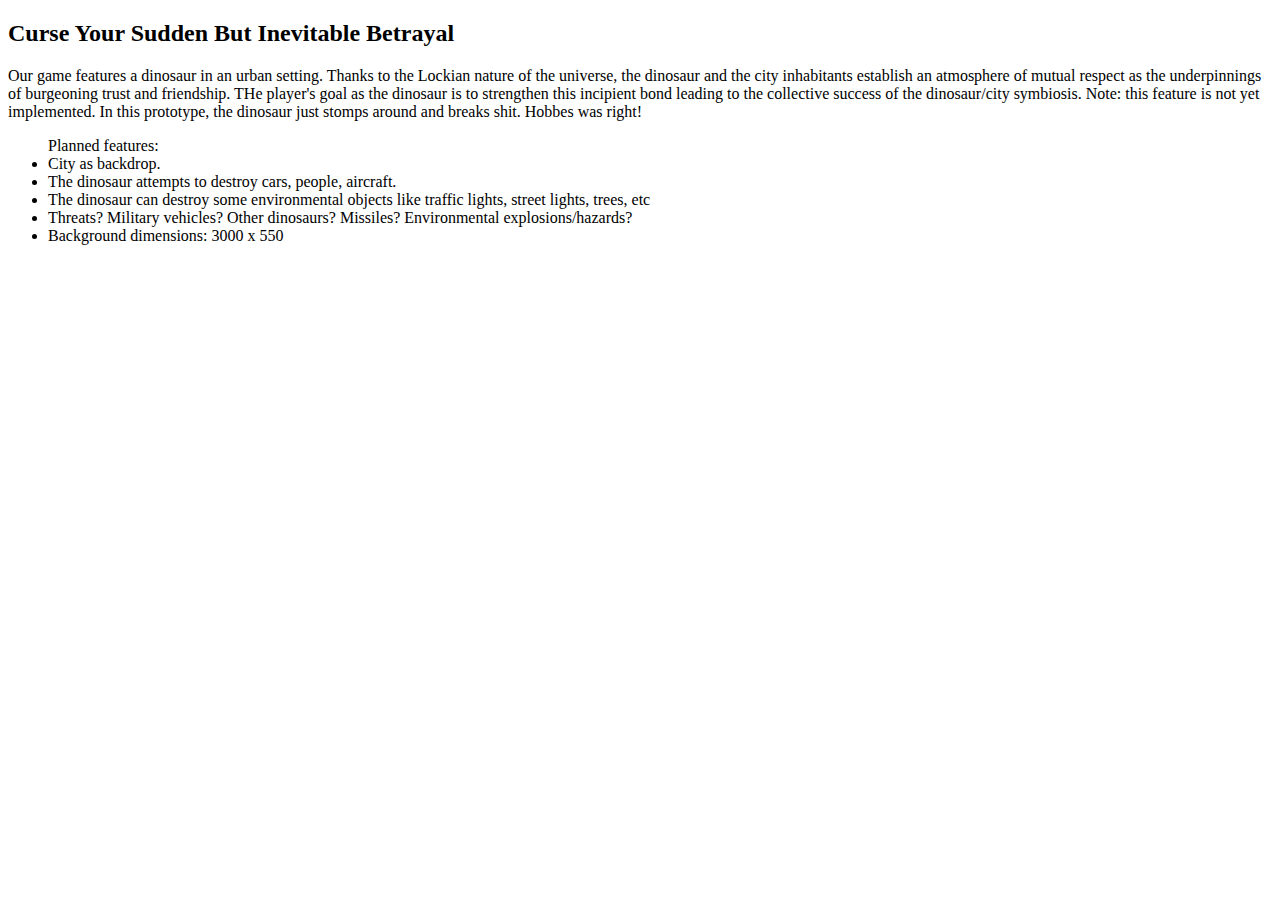
==== design.html @ 2f873c86 "Add text-based webpage with the initial draft of our game specifications." ====
<!DOCTYPE html>
<html>
    <head>
        <meta charset="UTF-8">
        <title>This Land</title>
    </head>
    <body>
        <h2>Curse Your Sudden But Inevitable Betrayal</h2>
        <p>
            <p>
                Our game features a dinosaur in an urban setting. Thanks to the Lockian nature of the universe, the dinosaur and the city inhabitants establish
                an atmosphere of mutual respect as the underpinnings of burgeoning trust and friendship. THe player's goal as the dinosaur is to strengthen this incipient bond 
                leading to the collective success of the dinosaur/city symbiosis. Note: this feature is not yet implemented. In this prototype, the dinosaur just stomps 
                around and breaks shit. Hobbes was right!
            </p>
            <ul>
                Planned features:
                <li>City as backdrop.</li>
                <li>The dinosaur attempts to destroy cars, people, aircraft.</li>
                <li>The dinosaur can destroy some environmental objects like traffic lights, street lights, trees, etc</li>
                <li>Threats? Military vehicles? Other dinosaurs? Missiles? Environmental explosions/hazards?</li>
                <li>Background dimensions: 3000 x 550</li>
            </ul>
        </p>
    </body>
</html>
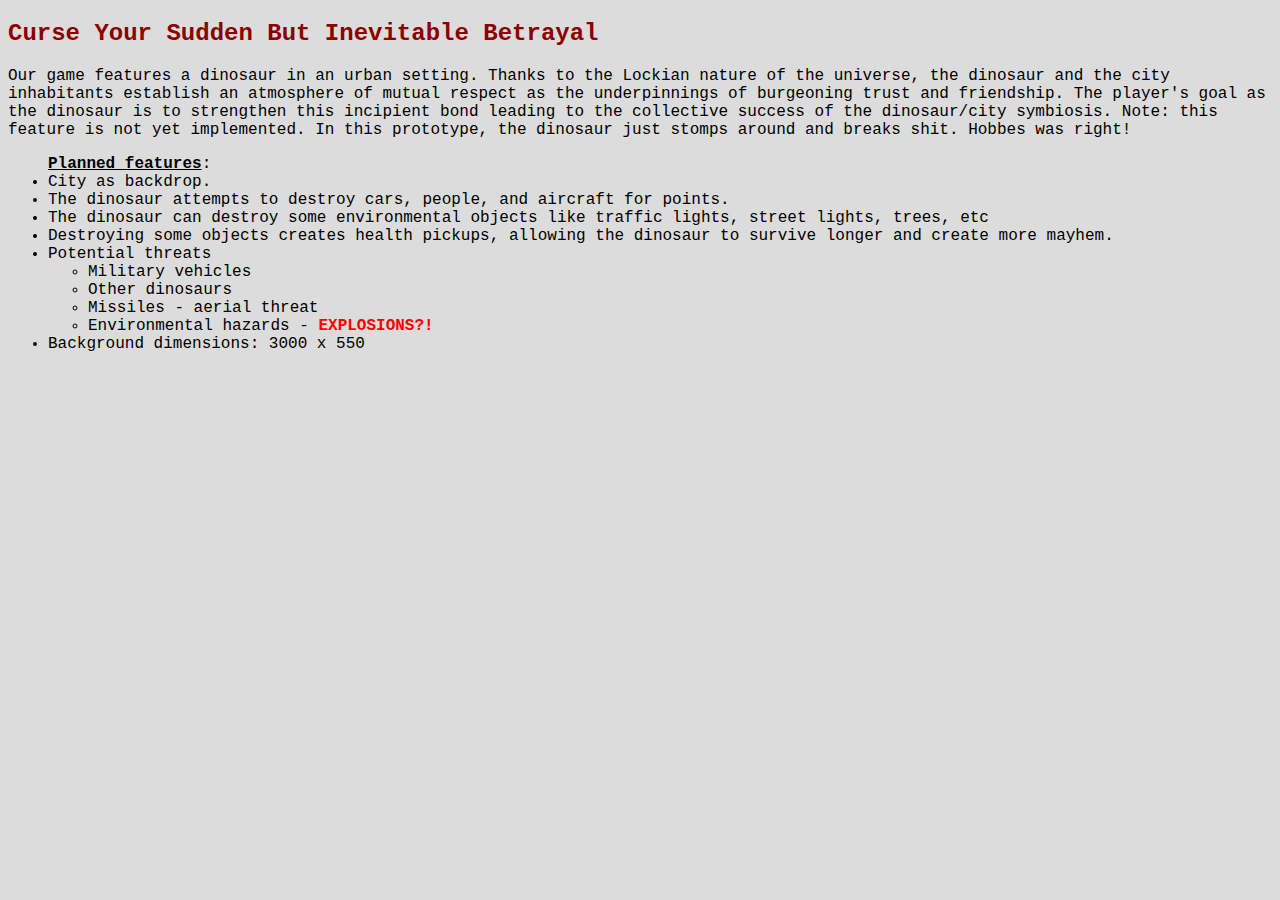
==== commit c0be4f89: "Add CSS and content" ====
--- a/design.html
+++ b/design.html
@@ -3,22 +3,31 @@
     <head>
         <meta charset="UTF-8">
         <title>This Land</title>
+        <link href="css/styles.css" rel="stylesheet">
     </head>
     <body>
         <h2>Curse Your Sudden But Inevitable Betrayal</h2>
         <p>
             <p>
                 Our game features a dinosaur in an urban setting. Thanks to the Lockian nature of the universe, the dinosaur and the city inhabitants establish
-                an atmosphere of mutual respect as the underpinnings of burgeoning trust and friendship. THe player's goal as the dinosaur is to strengthen this incipient bond 
+                an atmosphere of mutual respect as the underpinnings of burgeoning trust and friendship. The player's goal as the dinosaur is to strengthen this incipient bond 
                 leading to the collective success of the dinosaur/city symbiosis. Note: this feature is not yet implemented. In this prototype, the dinosaur just stomps 
                 around and breaks shit. Hobbes was right!
             </p>
             <ul>
-                Planned features:
+                <span class="blackUnderline bold">Planned features</span>:
                 <li>City as backdrop.</li>
-                <li>The dinosaur attempts to destroy cars, people, aircraft.</li>
+                <li>The dinosaur attempts to destroy cars, people, and aircraft for points.</li>
                 <li>The dinosaur can destroy some environmental objects like traffic lights, street lights, trees, etc</li>
-                <li>Threats? Military vehicles? Other dinosaurs? Missiles? Environmental explosions/hazards?</li>
+                <li>Destroying some objects creates health pickups, allowing the dinosaur to survive longer and create more mayhem.</li>
+                <li>Potential threats 
+                    <ul>
+                        <li>Military vehicles</li> 
+                        <li>Other dinosaurs</li>
+                        <li>Missiles - aerial threat</li>
+                        <li>Environmental hazards - <span class="explosions">EXPLOSIONS?!</span></li>
+                    </ul>
+                </li>
                 <li>Background dimensions: 3000 x 550</li>
             </ul>
         </p>
--- a/css/styles.css
+++ b/css/styles.css
@@ -0,0 +1,24 @@
+body {
+    background-color: rgb(220,220,220);
+    font-family: 'Courier New', Courier, monospace;
+}
+
+h2 {
+    color: darkred;
+    /*
+    text-decoration: darkred underline;
+    */
+}
+
+.blackUnderline {
+    text-decoration: black underline;
+}
+
+.bold {
+    font-weight: bold;
+}
+
+.explosions {
+    color: red;
+    font-weight: bolder;
+}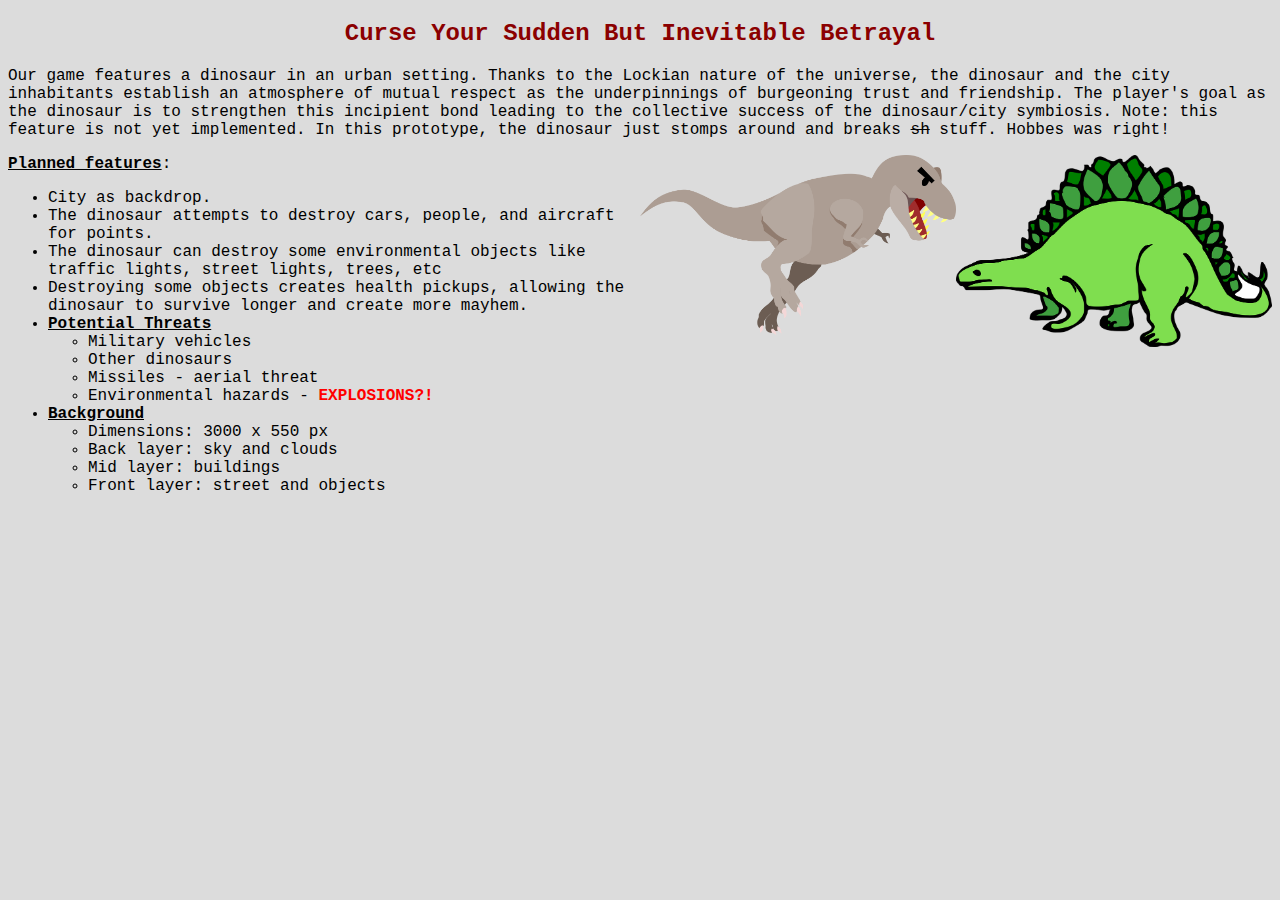
==== commit a48e868f: "Add images, update content, update styles" ====
--- a/design.html
+++ b/design.html
@@ -12,15 +12,24 @@
                 Our game features a dinosaur in an urban setting. Thanks to the Lockian nature of the universe, the dinosaur and the city inhabitants establish
                 an atmosphere of mutual respect as the underpinnings of burgeoning trust and friendship. The player's goal as the dinosaur is to strengthen this incipient bond 
                 leading to the collective success of the dinosaur/city symbiosis. Note: this feature is not yet implemented. In this prototype, the dinosaur just stomps 
-                around and breaks shit. Hobbes was right!
+                around and breaks <span class="strikethrough">sh</span> stuff. Hobbes was right!
             </p>
+            <!-- Stegosaur image: https://pixabay.com/en/dinosaur-stegosaurus-ancient-47925/
+                Free for commercial use. No attribution required
+             -->
+            <img class="floatRight medImage" src="images/stegosaurus.png">
+            <!-- T Rex image: https://www.clipartmax.com/middle/m2i8G6H7K9m2K9i8_tyrannosaurus-rex-clipart-extinct-dinosaur-songs-for-preschoolers/
+                Licensed for personal use.
+             -->
+            <img class="floatRight medImage" src="images/tRex.png">
+            <p><span class="blackUnderline bold">Planned features</span>:</p>
             <ul>
-                <span class="blackUnderline bold">Planned features</span>:
+                
                 <li>City as backdrop.</li>
                 <li>The dinosaur attempts to destroy cars, people, and aircraft for points.</li>
                 <li>The dinosaur can destroy some environmental objects like traffic lights, street lights, trees, etc</li>
                 <li>Destroying some objects creates health pickups, allowing the dinosaur to survive longer and create more mayhem.</li>
-                <li>Potential threats 
+                <li><span class="blackUnderline bold">Potential Threats</span>
                     <ul>
                         <li>Military vehicles</li> 
                         <li>Other dinosaurs</li>
@@ -28,7 +37,14 @@
                         <li>Environmental hazards - <span class="explosions">EXPLOSIONS?!</span></li>
                     </ul>
                 </li>
-                <li>Background dimensions: 3000 x 550</li>
+                <li> <span class="blackUnderline bold">Background</span>
+                    <ul>
+                        <li>Dimensions: 3000 x 550 px</li>
+                        <li>Back layer: sky and clouds</li>
+                        <li>Mid layer: buildings</li>
+                        <li>Front layer: street and objects</li>
+                    </ul>
+                </li>
             </ul>
         </p>
     </body>
--- a/css/styles.css
+++ b/css/styles.css
@@ -5,6 +5,7 @@
 
 h2 {
     color: darkred;
+    text-align: center;
     /*
     text-decoration: darkred underline;
     */
@@ -21,4 +22,21 @@
 .explosions {
     color: red;
     font-weight: bolder;
+}
+
+.floatRight {
+    float: right;
+}
+
+.left {
+    text-align: left;
+
+}
+
+.medImage {
+    width: 25%;
+}
+
+.strikethrough {
+    text-decoration: line-through;
 }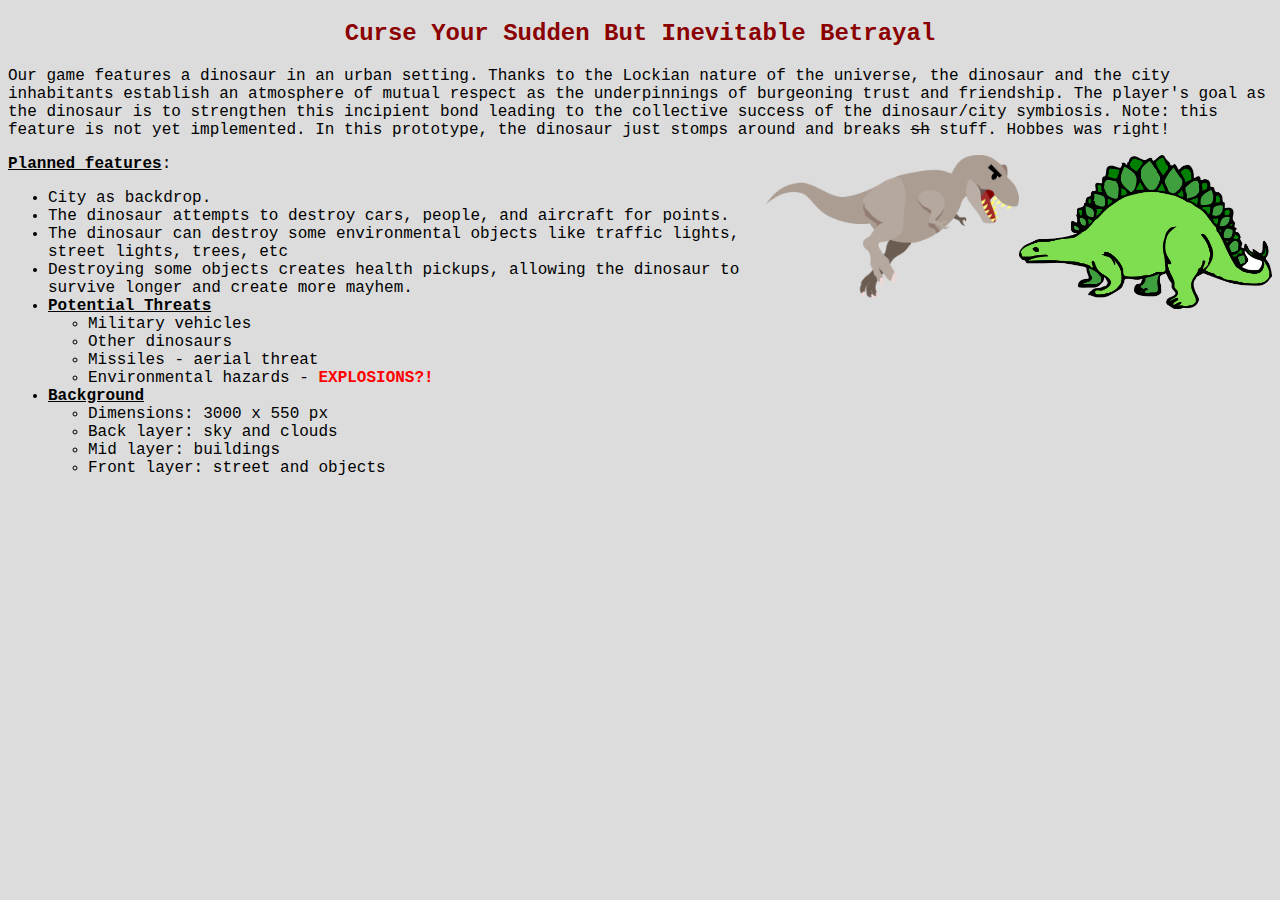
==== commit 36c92804: "Add terrible TRex image. Minor changes to design and styles" ====
--- a/design.html
+++ b/design.html
@@ -16,15 +16,14 @@
             </p>
             <!-- Stegosaur image: https://pixabay.com/en/dinosaur-stegosaurus-ancient-47925/
                 Free for commercial use. No attribution required
-             -->
+                -->
             <img class="floatRight medImage" src="images/stegosaurus.png">
             <!-- T Rex image: https://www.clipartmax.com/middle/m2i8G6H7K9m2K9i8_tyrannosaurus-rex-clipart-extinct-dinosaur-songs-for-preschoolers/
                 Licensed for personal use.
-             -->
+                -->
             <img class="floatRight medImage" src="images/tRex.png">
             <p><span class="blackUnderline bold">Planned features</span>:</p>
             <ul>
-                
                 <li>City as backdrop.</li>
                 <li>The dinosaur attempts to destroy cars, people, and aircraft for points.</li>
                 <li>The dinosaur can destroy some environmental objects like traffic lights, street lights, trees, etc</li>
--- a/css/styles.css
+++ b/css/styles.css
@@ -1,42 +1,41 @@
 body {
-    background-color: rgb(220,220,220);
-    font-family: 'Courier New', Courier, monospace;
+  background-color: rgb(220,220,220);
+  font-family: 'Courier New', Courier, monospace;
 }
 
 h2 {
-    color: darkred;
-    text-align: center;
-    /*
-    text-decoration: darkred underline;
-    */
+  color: darkred;
+  text-align: center;
+  /*
+  text-decoration: darkred underline;
+  */
 }
 
 .blackUnderline {
-    text-decoration: black underline;
+  text-decoration: black underline;
 }
 
 .bold {
-    font-weight: bold;
+  font-weight: bold;
 }
 
 .explosions {
-    color: red;
-    font-weight: bolder;
+  color: red;
+  font-weight: bolder;
 }
 
 .floatRight {
-    float: right;
+  float: right;
 }
 
 .left {
-    text-align: left;
-
+  text-align: left;
 }
 
 .medImage {
-    width: 25%;
+  width: 20%;
 }
 
 .strikethrough {
-    text-decoration: line-through;
+  text-decoration: line-through;
 }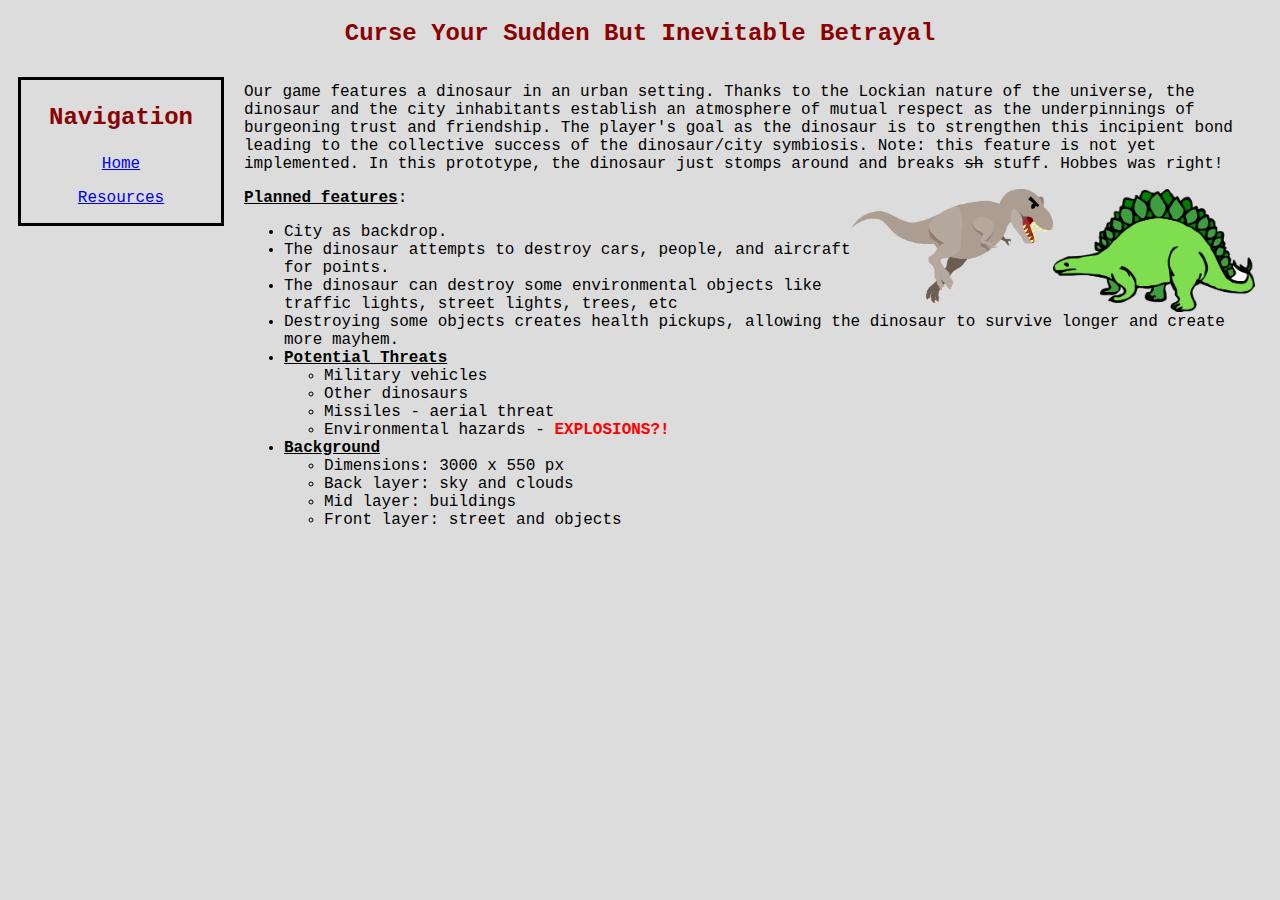
==== commit 5d30dab1: "Add Index and create a navigation menu" ====
--- a/design.html
+++ b/design.html
@@ -6,45 +6,52 @@
         <link href="css/styles.css" rel="stylesheet">
     </head>
     <body>
-        <h2>Curse Your Sudden But Inevitable Betrayal</h2>
-        <p>
-            <p>
-                Our game features a dinosaur in an urban setting. Thanks to the Lockian nature of the universe, the dinosaur and the city inhabitants establish
-                an atmosphere of mutual respect as the underpinnings of burgeoning trust and friendship. The player's goal as the dinosaur is to strengthen this incipient bond 
-                leading to the collective success of the dinosaur/city symbiosis. Note: this feature is not yet implemented. In this prototype, the dinosaur just stomps 
-                around and breaks <span class="strikethrough">sh</span> stuff. Hobbes was right!
-            </p>
-            <!-- Stegosaur image: https://pixabay.com/en/dinosaur-stegosaurus-ancient-47925/
-                Free for commercial use. No attribution required
-                -->
-            <img class="floatRight medImage" src="images/stegosaurus.png">
-            <!-- T Rex image: https://www.clipartmax.com/middle/m2i8G6H7K9m2K9i8_tyrannosaurus-rex-clipart-extinct-dinosaur-songs-for-preschoolers/
-                Licensed for personal use.
-                -->
-            <img class="floatRight medImage" src="images/tRex.png">
-            <p><span class="blackUnderline bold">Planned features</span>:</p>
-            <ul>
-                <li>City as backdrop.</li>
-                <li>The dinosaur attempts to destroy cars, people, and aircraft for points.</li>
-                <li>The dinosaur can destroy some environmental objects like traffic lights, street lights, trees, etc</li>
-                <li>Destroying some objects creates health pickups, allowing the dinosaur to survive longer and create more mayhem.</li>
-                <li><span class="blackUnderline bold">Potential Threats</span>
-                    <ul>
-                        <li>Military vehicles</li> 
-                        <li>Other dinosaurs</li>
-                        <li>Missiles - aerial threat</li>
-                        <li>Environmental hazards - <span class="explosions">EXPLOSIONS?!</span></li>
-                    </ul>
-                </li>
-                <li> <span class="blackUnderline bold">Background</span>
-                    <ul>
-                        <li>Dimensions: 3000 x 550 px</li>
-                        <li>Back layer: sky and clouds</li>
-                        <li>Mid layer: buildings</li>
-                        <li>Front layer: street and objects</li>
-                    </ul>
-                </li>
-            </ul>
-        </p>
+      <h2>Curse Your Sudden But Inevitable Betrayal</h2>
+      <div class="leftMenu">
+          <p class="leftMenuHeader">Navigation</p>
+          <p><a class="leftMenuButton" href="index.html">Home</a></p>
+          <p><a class="leftMenuButton" href="resources.html">Resources</a></p>
+        </div>
+        <div class="mainContent">
+          <p>
+              Our game features a dinosaur in an urban setting. Thanks to the Lockian nature of the universe, the dinosaur and the city inhabitants establish
+              an atmosphere of mutual respect as the underpinnings of burgeoning trust and friendship. The player's goal as the dinosaur is to strengthen this incipient bond 
+              leading to the collective success of the dinosaur/city symbiosis. Note: this feature is not yet implemented. In this prototype, the dinosaur just stomps 
+              around and breaks <span class="strikethrough">sh</span> stuff. Hobbes was right!
+          </p>
+
+          <!-- Stegosaur image: https://pixabay.com/en/dinosaur-stegosaurus-ancient-47925/
+              Free for commercial use. No attribution required
+              -->
+          <img class="floatRight medImage" src="images/stegosaurus.png">
+          <!-- T Rex image: https://www.clipartmax.com/middle/m2i8G6H7K9m2K9i8_tyrannosaurus-rex-clipart-extinct-dinosaur-songs-for-preschoolers/
+              Licensed for personal use.
+              -->
+          <img class="floatRight medImage" src="images/tRex.png">
+            
+          <p><span class="blackUnderline bold">Planned features</span>:</p>
+          <ul>
+              <li>City as backdrop.</li>
+              <li>The dinosaur attempts to destroy cars, people, and aircraft for points.</li>
+              <li>The dinosaur can destroy some environmental objects like traffic lights, street lights, trees, etc</li>
+              <li>Destroying some objects creates health pickups, allowing the dinosaur to survive longer and create more mayhem.</li>
+              <li><span class="blackUnderline bold">Potential Threats</span>
+                  <ul>
+                      <li>Military vehicles</li> 
+                      <li>Other dinosaurs</li>
+                      <li>Missiles - aerial threat</li>
+                      <li>Environmental hazards - <span class="explosions">EXPLOSIONS?!</span></li>
+                  </ul>
+              </li>
+              <li> <span class="blackUnderline bold">Background</span>
+                  <ul>
+                      <li>Dimensions: 3000 x 550 px</li>
+                      <li>Back layer: sky and clouds</li>
+                      <li>Mid layer: buildings</li>
+                      <li>Front layer: street and objects</li>
+                  </ul>
+              </li>
+          </ul>
+        </div>
     </body>
 </html>--- a/css/styles.css
+++ b/css/styles.css
@@ -28,14 +28,39 @@
   float: right;
 }
 
-.left {
-  text-align: left;
+.leftMenu {
+  border-color: black;
+  border-style: solid;
+  border-width: 3px 3px 3px 3px;
+  float: left;
+  margin: 10px 20px 10px 10px;
+  min-width: 200px;
+  position: -webkit-sticky; /* Safari */
+  position: sticky;
+  text-align: center;
+  top: 0;
+  width: 15%;
 }
 
 .medImage {
   width: 20%;
 }
 
+.leftMenuButton {
+  display: inline-block;
+}
+
+.leftMenuHeader {
+  color: darkred;
+  font-size: 1.5em;
+  font-weight: bold;
+}
+
+.mainContent {
+  display: inline-block;
+  width: 80%;
+}
+
 .strikethrough {
   text-decoration: line-through;
 }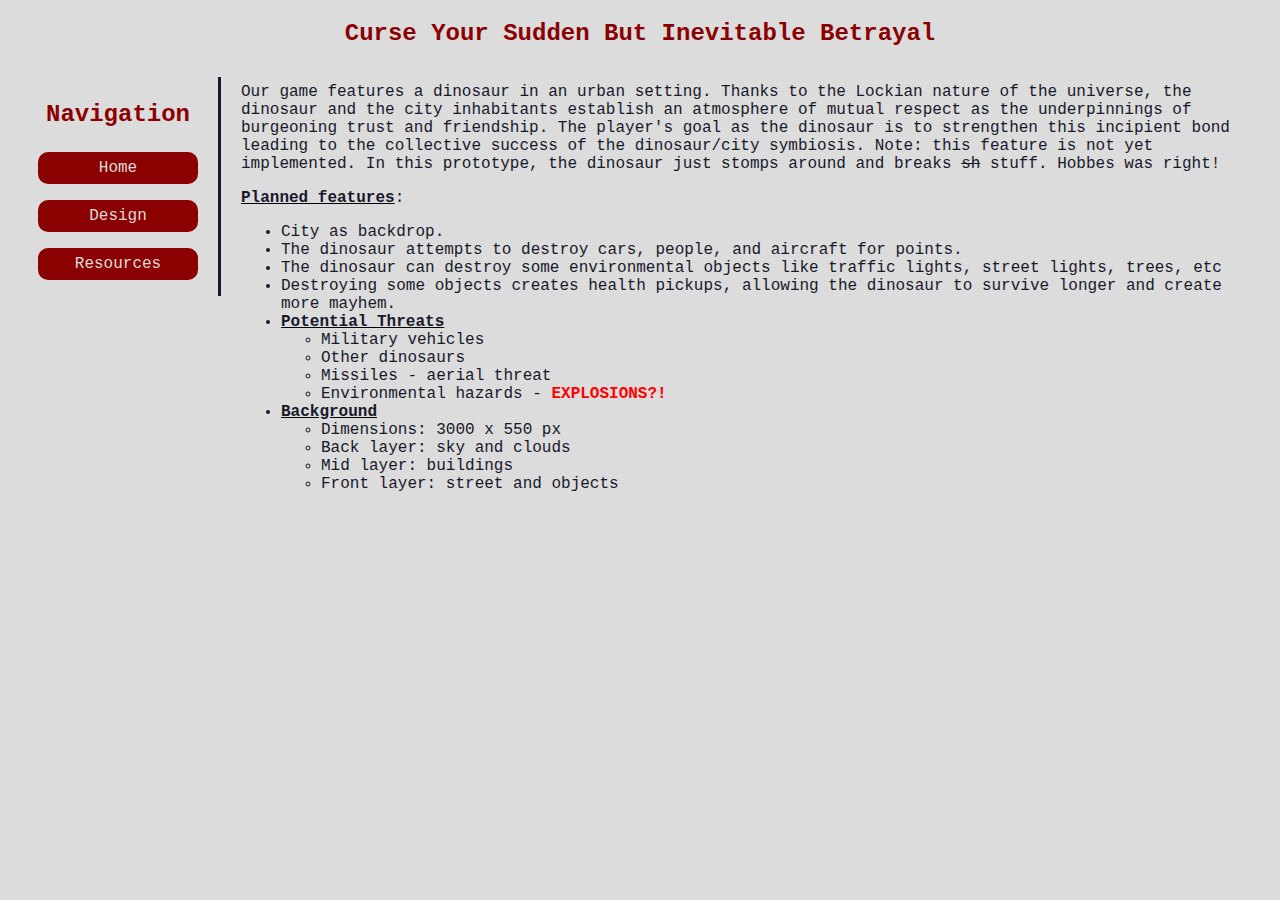
==== commit cf09c177: "Update resources page, move dino images from Design to Index" ====
--- a/design.html
+++ b/design.html
@@ -10,6 +10,7 @@
       <div class="leftMenu">
           <p class="leftMenuHeader">Navigation</p>
           <p><a class="leftMenuButton" href="index.html">Home</a></p>
+          <p><a class="leftMenuButton" href="design.html">Design</a></p>
           <p><a class="leftMenuButton" href="resources.html">Resources</a></p>
         </div>
         <div class="mainContent">
@@ -19,16 +20,6 @@
               leading to the collective success of the dinosaur/city symbiosis. Note: this feature is not yet implemented. In this prototype, the dinosaur just stomps 
               around and breaks <span class="strikethrough">sh</span> stuff. Hobbes was right!
           </p>
-
-          <!-- Stegosaur image: https://pixabay.com/en/dinosaur-stegosaurus-ancient-47925/
-              Free for commercial use. No attribution required
-              -->
-          <img class="floatRight medImage" src="images/stegosaurus.png">
-          <!-- T Rex image: https://www.clipartmax.com/middle/m2i8G6H7K9m2K9i8_tyrannosaurus-rex-clipart-extinct-dinosaur-songs-for-preschoolers/
-              Licensed for personal use.
-              -->
-          <img class="floatRight medImage" src="images/tRex.png">
-            
           <p><span class="blackUnderline bold">Planned features</span>:</p>
           <ul>
               <li>City as backdrop.</li>
--- a/css/styles.css
+++ b/css/styles.css
@@ -1,5 +1,6 @@
 body {
   background-color: rgb(220,220,220);
+  color: rgb(24, 24, 43);
   font-family: 'Courier New', Courier, monospace;
 }
 
@@ -29,9 +30,9 @@
 }
 
 .leftMenu {
-  border-color: black;
+  border-color: rgb(24, 24, 43);
   border-style: solid;
-  border-width: 3px 3px 3px 3px;
+  border-width: 0px 3px 0px 0px;
   float: left;
   margin: 10px 20px 10px 10px;
   min-width: 200px;
@@ -47,7 +48,15 @@
 }
 
 .leftMenuButton {
+  background-color: darkred;
+  border-radius: 10px;
+  color: rgb(220, 220, 220);
   display: inline-block;
+  height: 2em;
+  line-height: 2em;
+  text-decoration: none;
+  width: 80%;
+  vertical-align: center;
 }
 
 .leftMenuHeader {
